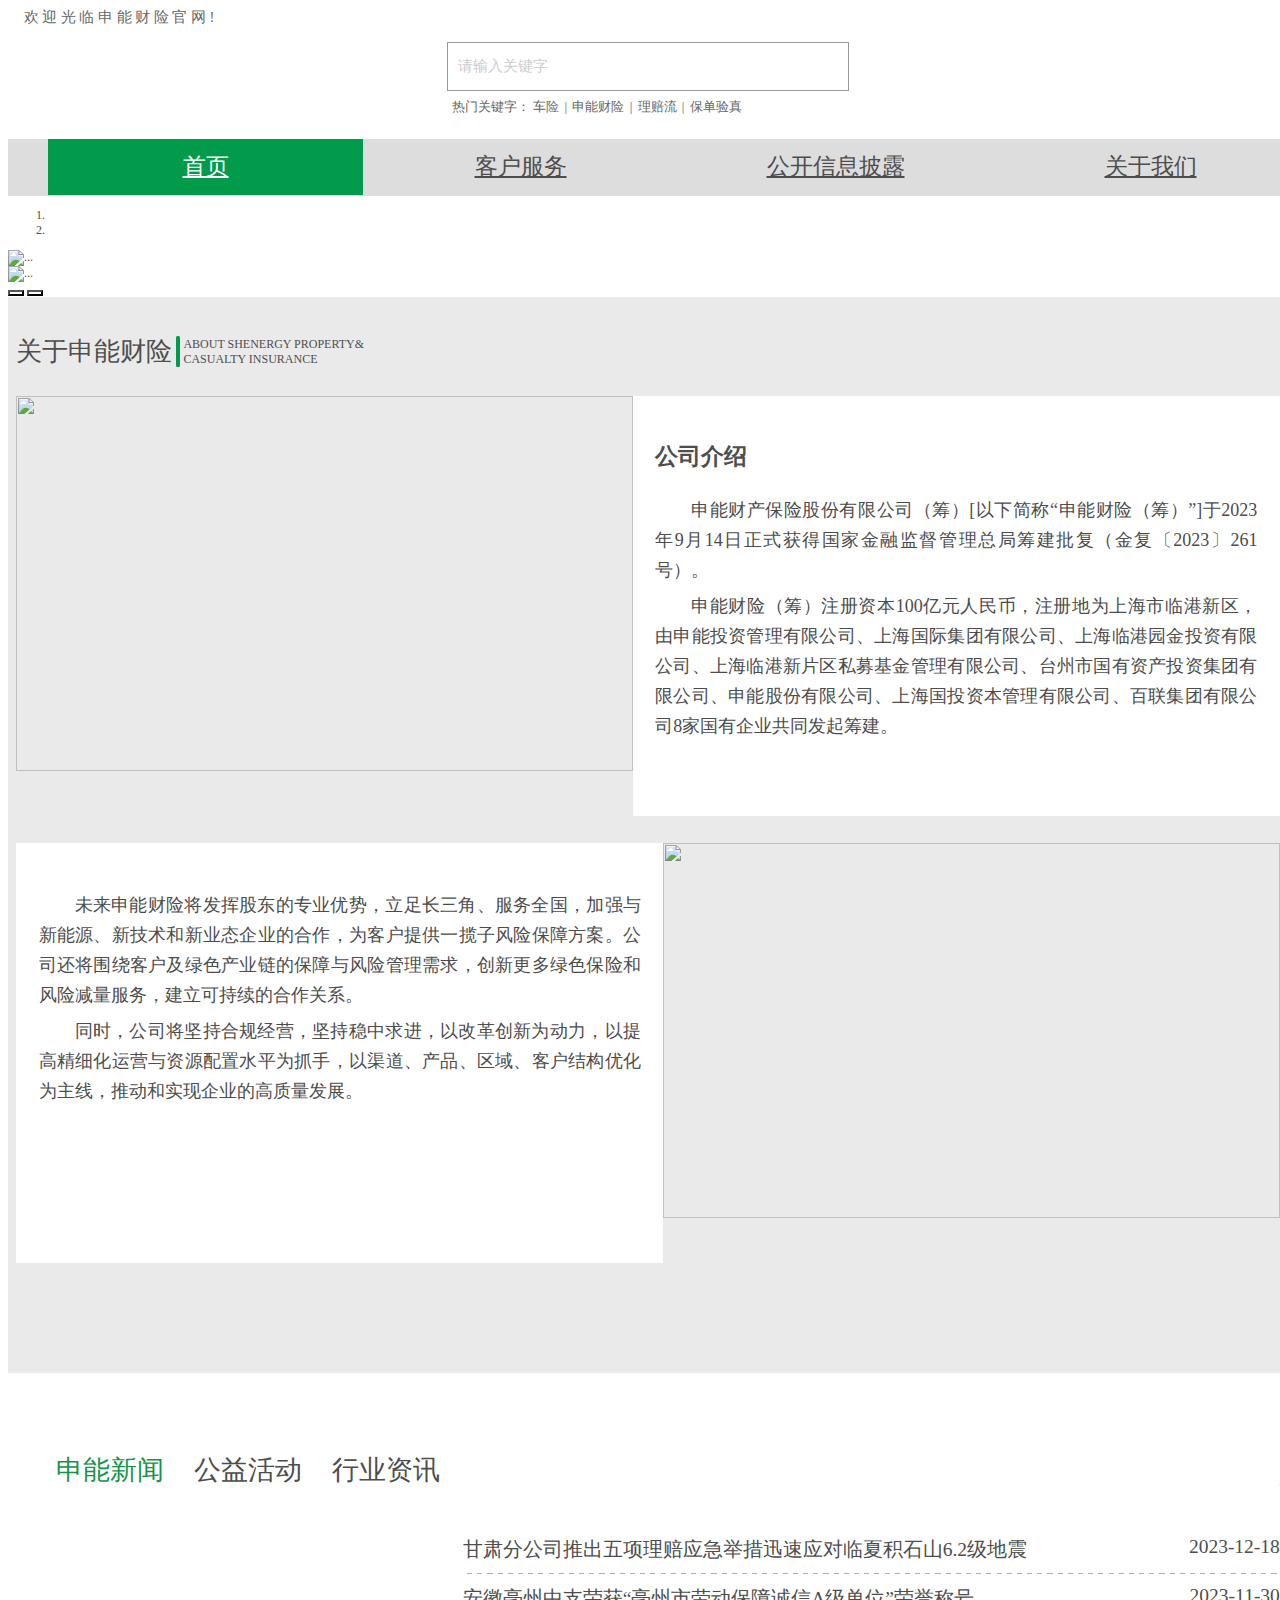
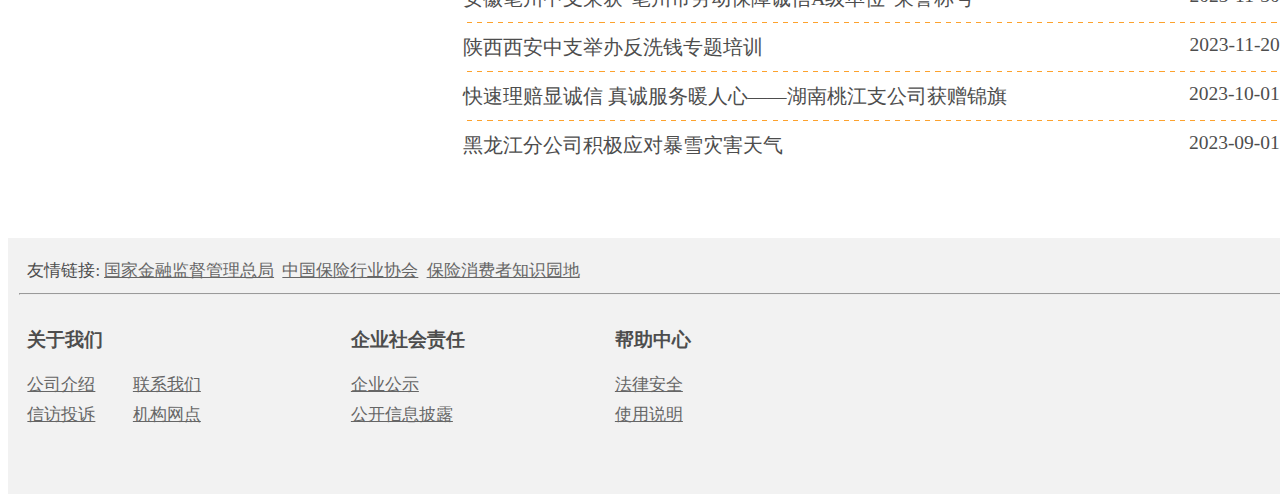
==== shengneng/index.html @ c5a8bd52 "update" ====
<!DOCTYPE html>
<html lang="en">

<head>
    <meta charset="UTF-8">
    <meta name="viewport" content="width=device-width, initial-scale=1, shrink-to-fit=no">
    <title>申能官网</title>
    <link rel="stylesheet" href="./css/bootstrap.min.css">
    <link rel="stylesheet" href="./css/index.css">
    <style>
        .carousel-control-prev{
            background: url(./img/icon_left.png) no-repeat center;
        }
        .carousel-control-next{
            background: url(./img/icon_rignt.png) no-repeat center;
        }
        .carousel-indicators li{
            background: url(./img/icon_banner_yes.png) no-repeat center;
        }
        .carousel-indicators .atvive{
            background: url(./img/icon_banner_yes.png) no-repeat center;
        }
    </style>
    
</head>

<body>
    <div id="app">
        <header>
            <p>欢迎光临申能财险官网!</p>
            <div class="header-center">
                <div class="logo">
                    <img src="./img/logo.png" alt="">
                </div>
                <div class="search_box">
                    <div class="search_top">
                        <input type="text" placeholder="请输入关键字">
                        <span></span>
                    </div>
                    <div class="search_key">
                        <p>热门关键字：</p>
                        <div> 车险 </div><span>|</span>
                        <div> 申能财险</div><span>|</span>
                        <div> 理赔流 </div><span>|</span>
                        <div>保单验真 </div>
                    </div>
                </div>
                <div class="hot_tel">
                    <img src="./img/hot_tel.png" alt="">
                </div>
            </div>
    
    
        </header>
        <div class="nav_wrap">
            <ul id="tab-tilte" class="tab-tilte">
                <li class="active">
                    <a href="./index.html">首页</a>
                </li>
                <li>
                    <a href="./server.html">客户服务</a>
                </li>
                <li>
                    <a href="./information.html">公开信息披露</a>
                </li>
                <li>
                    <a href="./about.html">关于我们</a>
                </li>
            </ul>
        </div>
        <!-- <div class="tab-content" id="tab-content">
            <div class="cur">内容一</div>
            <div>内容二</div>
            <div>内容三</div>
            <div>内容四</div>
        </div> -->
        <div id="carouselExampleIndicators" class="carousel slide" data-ride="carousel">
            <ol class="carousel-indicators">
              <li data-target="#carouselExampleIndicators" data-slide-to="0" class="active"></li>
              <li data-target="#carouselExampleIndicators" data-slide-to="1"></li>
              
            </ol>
            <div class="carousel-inner">
              <div class="carousel-item active">
                <img src="./img/banner.png" class="d-block w-100" alt="...">
              </div>
              <div class="carousel-item">
                <img src="./img/banner.png" class="d-block w-100" alt="...">
              </div>
             
            </div>
            <button class="carousel-control-prev" type="button" data-target="#carouselExampleIndicators" data-slide="prev">
            </button>
            <button class="carousel-control-next" type="button" data-target="#carouselExampleIndicators" data-slide="next">
            </button>
          </div>
        <main>
            <div class="content">
    
                <div class="alt_about">
                    <div>关于申能财险</div>
                    <span></span>
                    <p>ABOUT SHENERGY PROPERTY& <br> CASUALTY INSURANCE</p>
                </div>
                <div class="about_box">
                    <div class="about1">
                        <div><img src="./img/image_about1.png" alt=""></div>
                        <div class="about_txt">
                            <h3>公司介绍</h3>
                            <div>
                                <p>申能财产保险股份有限公司（筹）[以下简称“申能财险（筹）”]于2023年9月14日正式获得国家金融监督管理总局筹建批复（金复〔2023〕261号）。</p>
                                <p>申能财险（筹）注册资本100亿元人民币，注册地为上海市临港新区，由申能投资管理有限公司、上海国际集团有限公司、上海临港园金投资有限公司、上海临港新片区私募基金管理有限公司、台州市国有资产投资集团有限公司、申能股份有限公司、上海国投资本管理有限公司、百联集团有限公司8家国有企业共同发起筹建。
                                </p>
                            </div>
                            <span>
                            </span>
    
                        </div>
                    </div>
                    <div class="about1">
    
                        <div class="about_txt">
                            <!-- <h3>公司公告</h3> -->
                            <div style="margin-top: 2rem;">
                                <p>未来申能财险将发挥股东的专业优势，立足长三角、服务全国，加强与新能源、新技术和新业态企业的合作，为客户提供一揽子风险保障方案。公司还将围绕客户及绿色产业链的保障与风险管理需求，创新更多绿色保险和风险减量服务，建立可持续的合作关系。
                                </p>
                                <p>同时，公司将坚持合规经营，坚持稳中求进，以改革创新为动力，以提高精细化运营与资源配置水平为抓手，以渠道、产品、区域、客户结构优化为主线，推动和实现企业的高质量发展。</p>
                            </div>
                            <span>
    
                            </span>
    
                        </div>
                        <div><img src="./img/image_about2.png" alt=""></div>
                    </div>
    
    
                </div>
            </div>
        </main>
        <div class="news">
            <div class="news-container">
                <ul id="news-tilte" class="news-tilte">
                    <li class="active">申能新闻</li>
                    <li>公益活动</li>
                    <li>行业资讯</li>
                    <div class="news_more">
                        <a href="./about.html#/list/12">更多</a>
                        
                    </div>
                </ul>
                <div class="box-contenter">
                    
                    <div class="news-content active" id="news-content">
                        <div class="new_left_img">
                            <img src="./img/news_bg.jpg" alt="">
                        </div>
                        <ul class="new_right_context">
                            <li>
                                <div class="new_title">
                                    甘肃分公司推出五项理赔应急举措迅速应对临夏积石山6.2级地震
                                </div>
                                <div class="new_date">2023-12-18</div>
                            </li>
                            <li>
                                <div class="new_title">
                                    安徽亳州中支荣获“亳州市劳动保障诚信A级单位”荣誉称号
                                </div>
                                <div class="new_date">2023-11-30</div>
                            </li>
                            <li>
                                <div class="new_title">
                                    陕西西安中支举办反洗钱专题培训
                                </div>
                                <div class="new_date">2023-11-20</div>
                            </li>
                            <li>
                                <div class="new_title">
                                    快速理赔显诚信 真诚服务暖人心——湖南桃江支公司获赠锦旗
                                </div>
                                <div class="new_date">2023-10-01</div>
                            </li>
                            <li>
                                <div class="new_title">
                                    黑龙江分公司积极应对暴雪灾害天气
                                </div>
                                <div class="new_date">2023-09-01</div>
                            </li>
                        </ul>
                    </div>
                    <div>UI叫那么快</div>
                    <div>接口氯碱化工</div>
                </div>
                
            </div>
        </div>
        <footer>
            <p>友情链接: <a href="">国家金融监督管理总局</a> &nbsp;<a href="">中国保险行业协会</a>&nbsp; <a href="">保险消费者知识园地</a></p>
            <hr>
            <div class="footer_con">
                <div>
                    <h3>关于我们</h3>
                    <div style="display: flex;">
                        <span style="margin-right: 3.125rem;">
                            <p><a href="./about.html#/list/12">公司介绍</a></p>
                            <p><a href="./about.html#/list/8">信访投诉</a></p>
                        </span>
                        <span>
                            <p><a href="./about.html#/list/15">联系我们</a></p>
                            <p><a href="./about.html#/list/14">机构网点</a></p>
                        </span>
                    </div>
                </div>
                <div>
                    <h3>企业社会责任</h3>
                    <p><a href="">企业公示</a> </p>
                    <p><a href="">公开信息披露</a></p>
                </div>
                <div>
                    <h3>帮助中心</h3>
                    <p><a href="">法律安全</a></p>
                    <p><a href="">使用说明</a></p>
                </div>
                <div class="footer_logo"><img src="./img/logo.png" alt=""></div>
            </div>
            <div class="footer_bg"></div>
    
        </footer>
        
    </div> 
    
</body>

<!-- <script src="https://unpkg.com/vue@3/dist/vue.global.js"></script> -->
<script src="./js/jquery.min.js"></script>
<script src="./js/popper.min.js"></script>
<script src="./js/bootstrap.min.js"></script>
<script src="./js/common.js"></script>

<!-- 引入组件库 -->
<script>
   
    
    $('#news-tilte li').mouseover(function() {
        $(this).addClass('active').siblings().removeClass('active');
        var $index = $(this).index();
        $('.box-contenter>div').eq($index).show().siblings().hide();
    })

   


</script>
</html>
---- shengneng/css/index.css ----
p{
    margin: 0;
}
ul li {
    list-style: none;
}
html{
    font-size: 12px;
    color: #4e4e4e;
    font-family: 'Museo';
}

body{
    width: 100%;
    height: 100%;
    /* background: #eaeaea; */
}
header{
    width: 105.3125rem;
    /* width: 100vw; */
    margin: 0 auto;
}
header>p{
    font-size: 1.25rem;
    color: #666;
    margin: .625rem;
    letter-spacing: .3rem;
}
.header-center{
    display: flex;
    justify-content: space-between;
    align-items: center;
    margin: 1.25rem auto;
}
.logo img{
    display: block;
    height: 5.3125rem;
}
.hot_tel img{
    display: block;
    height: 5.3125rem;
}
.search_top{
    height: 3.875rem;
    width: 32.375rem;
    border: .125rem solid #999;
    display: flex;
    align-items: center;
    justify-content: space-between;
    padding: 0 .5rem;
}
.search_top input{
    height: 2.8125rem;
    width: 29rem;
    border: none;
    outline: none;
    
}
::-webkit-input-placeholder{/*Webkit browsers*/
	color:#ccc;
	font-size:1.25rem;
    line-height: 2.8125rem;
    padding-left: .2rem;
    /* text-align: center; */
}
:-moz-placeholder{/*Mozilla Firefox 4 to 8*/
	color:#ccc;
	font-size:1.25rem;
    /* text-align: center; */
    padding-left: .2rem;
    line-height: 2.8125rem;
}
::moz-placeholder{/*Mozilla Firefox 19+*/
	color:#cccc;
	font-size:1.25rem;
    text-align: center;
    padding-left: .2rem;
    line-height: 2.8125rem;
}
:-ms-input-placeholder{/*Internet Explorer 10+*/
    color:#ccc;
    font-size:1.25rem;
    line-height: 2.8125rem;
    padding-left: .2rem;
    /* text-align: center; */
}

.search_top span{
    display: block;
    width: 2rem;
    height: 1.5rem;
    background: url('../img/icon_serch.png') no-repeat center/ auto 100%;
}
.search_key{
    display: flex;
    align-items: center;
    margin: .3125rem auto;
    font-size: 1.1rem;
    color: #666;
    padding-left: .4rem;
}
.search_key p{
    margin: 0;
}
.search_key div{
    margin: .3125rem;
    cursor: pointer;
}
.search_key div:hover{
    color: blue;
    cursor: pointer;
}
.search_key span{
    margin: .125rem;
}
.nav_wrap{
    background: #ddd;
}
.tab-tilte{
    display: flex;
    background: #ddd;
    width: 105.3125rem;
    margin: 0 auto;
}
.tab-tilte li{
    /* padding: 1.25rem 6.25rem; */
    width: 26.25rem;
    height: 4.75rem;
    line-height: 4.6875rem;
    text-align: center;
    font-size: 1.875rem;
    /* font-weight: bolder; */
    color: #4d4d4d;
}
.tab-tilte a{
    display: block;
    /* width: 100%;
    height: 100; */
    text-align: center;
    color: #4d4d4d;
}
.tab-tilte li a:hover{
    width: 26.25rem;
    height: 4.75rem;
    line-height: 4.6875rem;
    background: #019b4b;
    color: #fff;
    text-decoration: none;
}

.tab-tilte .active a{
    background: #019b4b;
    color: #fff;
}
.tab-content div{
    display: none;
}
.tab-content .cur{
    display: block;
}
main{
    background: #eaeaea;
    padding-bottom: 6.875rem;
}
.content{
    width: 105.3125rem;
    margin: 0 auto;
    overflow: hidden;
}
.alt_about{
    display: flex;
    align-items: center;
    margin: 3.125rem 0 2.25rem;
}
.alt_about div{
    font-size: 2.1875rem;
}
.alt_about span{
    display: block;
    width: .3125rem;
    height: 2.5625rem;
    border-radius: .125rem;
    background: #019b4b;
    margin: 0 .3125rem;
}
.about_box{
   
}
.about1{
    display: flex;
    justify-content: space-between;
    margin: 2.25rem 0;
}
.about1 img{
    width: 51.375rem;
    height: 31.25rem;
}
.about_txt{
    width: 51.375rem;
    height: 31.25rem;
    padding: 1.875rem;
    background: #fff;
    font-size: 1.625rem;
    position: relative;
}
/* .about_txt h3{
    font-size: 1.625rem;
} */
.about_txt div{
    
    margin: .625rem 0;
} 
.about_txt div p{
    font-size: 1.5rem;
    color: #4c4c4c;
    line-height: 2.5rem;
    text-indent: 4ch;
    margin-bottom: .5rem;
    text-align: justify;

}
.about_txt span{
    display: block;
    padding: .625rem .3125rem;
    border-radius: .3125rem;
    width: 10.625rem;
    height: 3.4375rem;
    position: absolute;
    right: 1.875rem;
    bottom: 1.875rem;
    cursor: pointer;
    background: url(../img/btn.png) no-repeat center/ 100% auto ;
}
.news {
    background: #fff;
    padding: 5.625rem 0;
  }
  .news-container {
    width: 105.3125rem;
    margin: 0 auto;
  }
  .news .news-tilte {
    display: flex;
    align-items: center;
    width: 100%;
    position: relative;
  }
  .news .news-tilte::after {
    content: ' ';
    background: url('../img/news_line.png') no-repeat center;
    position: absolute;
    left: 0;
    bottom: 0;
    width: 100%;
    height: .125rem;
  }
  .news .news-tilte li {
    margin: 0 1.25rem;
    padding-bottom: 1.125rem;
    position: relative;
    font-size: 2.25rem;
    cursor: pointer;
    color: #4d4d4d;
  }
  .news .news-tilte li:first-child {
    margin-left: 0; 
  }
  .news-tilte li:hover{
    color: #14944a;
  }
  .news .news-tilte li.active {
    color: #14944a;
  }
  
  .news .news-tilte .news_more {
    position: absolute;
    right: 0;
    top: 50%;
    font-size: 1.625rem;
    transform: translateY(-50%);
    color: #8E8E8E;
    cursor: pointer;
  }
  .news-tilte li:hover::after {
    content: ' ';
    background: url('../img/news_active_line.png') no-repeat center;
    position: absolute;
    left: 0;
    bottom: 0;
    width: 100%;
    height: .125rem;
    z-index: 1;
  }
  
  .news .news-tilte li.active::after {
    content: ' ';
    background: url('../img/news_active_line.png') no-repeat center;
    position: absolute;
    left: 0;
    bottom: 0;
    width: 100%;
    height: .125rem;
    z-index: 1;
  }
  .box-contenter>div {
    height: 20.5rem;
    display: none;
  }
  .box-contenter>.active {
    display: block;
  }
  .news .news-content {
    margin-top: 1.875rem;
    display: flex;
    align-items: center;
    width: 100%;
    position: relative;
  }
  
  .news .news-content .new_left_img {
    width: 31.875rem;
  }
  .news .news-content .new_left_img img {
    width: 100%;
  }
  
  .news .news-content .new_right_context {
    flex: 1;
    margin-left: 2rem;
  }
  .news .news-content .new_right_context li {
    display: flex;
    justify-content: space-between;
    padding: .875rem 0;
    /* height: 5rem;
    line-height: 5rem; */
    position: relative;
    /* border-bottom: .125rem dashed rgba(253, 162, 45, 0.5); */
    color: #333333;
    position: relative;
    cursor: pointer;
    border-bottom: .0875rem dashed transparent;
    background: linear-gradient(#fff,#fff) padding-box, 
      repeating-linear-gradient(-45deg,#fda22d 0, #fda22d 0.3em, #fff 0,#fff 0.6em);
  }
  
  .news.news-content.new_right_context li:last-child::after {
    display: none;
  }
  
  .news .news-content .new_right_context li:last-child {
    border-bottom: none;
  }
  
  .new_right_context .new_title,
  .new_right_context .new_date  {
    font-size: 1.625rem;
    color: #4d4d4d;
  }
  .new_right_context .new_title:hover{
    color: blue;
  }
footer{
    width: 100%;
    background: #f2f2f2;
    padding: .9375rem;
}
footer>p{
    width: 105.3125rem;
    margin: .9375rem auto;
    font-size: 1.375rem;
    
}
footer>p a{
    color: #666;
}
footer>p span:hover{
    color: blue;
}
.footer_con{
    display: flex;
    align-items: center;
    position: relative;
    width: 105.3125rem;
    margin: 1.25rem auto;
}
.footer_con>div{
    margin-right: 12.5rem;
}
.footer_con>div h3{
    font-size: 1.5625rem;
    line-height: 2.5rem;
    margin: 1.25rem 0;
    color: #4d4d4d;
}
.footer_con>div p a{
    line-height: 2.5rem;
    font-size: 1.375rem;
    color: #666;
    cursor: pointer;
}
.footer_con>div p:hover{
    color: blue;
}
.footer_bg{
    height: 3.125rem;
    background: url(../img/image_bottom.png) no-repeat center/cover;
}
.footer_logo img{

    display: block;
    height: 5.3125rem;
    position: absolute;
    right: 7.5rem;
    top: 2.5rem;
    /* float: right; */

}
.banner {
    width: 121.25rem;
    margin:0 auto;
    /* border: .625rem solid greenyellow; */
    height: 46.25rem;
    position: relative;
    overflow: hidden;
}

.imgList {
    list-style: none;
    /* width: 155rem; */
    position: absolute;
    /* left:-38.75rem; */
}

.imgList img {
    width: 121.25rem;
    /* width: 1920px; */
    height: 46.25rem;
}

.imgList li {
    float: left;
    margin-right: 1.25rem;
}

.circle {
    position: absolute;
    bottom: .9375rem;
    left: 50%;
    transform: translateX(-50%);
}

.circle a {
    width: .9375rem;
    height: .9375rem;
    background: #999;
    display: block;
    border-radius: 50%;
    opacity: .5;
    float: left;
    margin-right: .3125rem;
    cursor: pointer;
}

.circle a.hover {
    background: #019b4b;
    opacity: .8;
}

.banner .left{
    position: absolute;
    top: 20.625rem;
    left: 3.75rem;
    width: 3rem;
    height: 3rem;
    background: url(../img/icon_left.png) no-repeat center/cover;
}
.banner .right{
    position: absolute;
    top: 20.625rem;
    right: 3.75rem;
    width: 3rem;
    height: 3rem;
    background: url(../img/icon_rignt.png) no-repeat center/cover;
}


.tab-tilte li {
 
    cursor: pointer;
}
/* 点击对应的标题添加对应的背景颜色 */

.tab-content div {

    float: left;
    width: 25%;
    line-height: 6.25rem;
    text-align: center;
    display: none;
}
.tab-content div.cur{
    display: block;
}
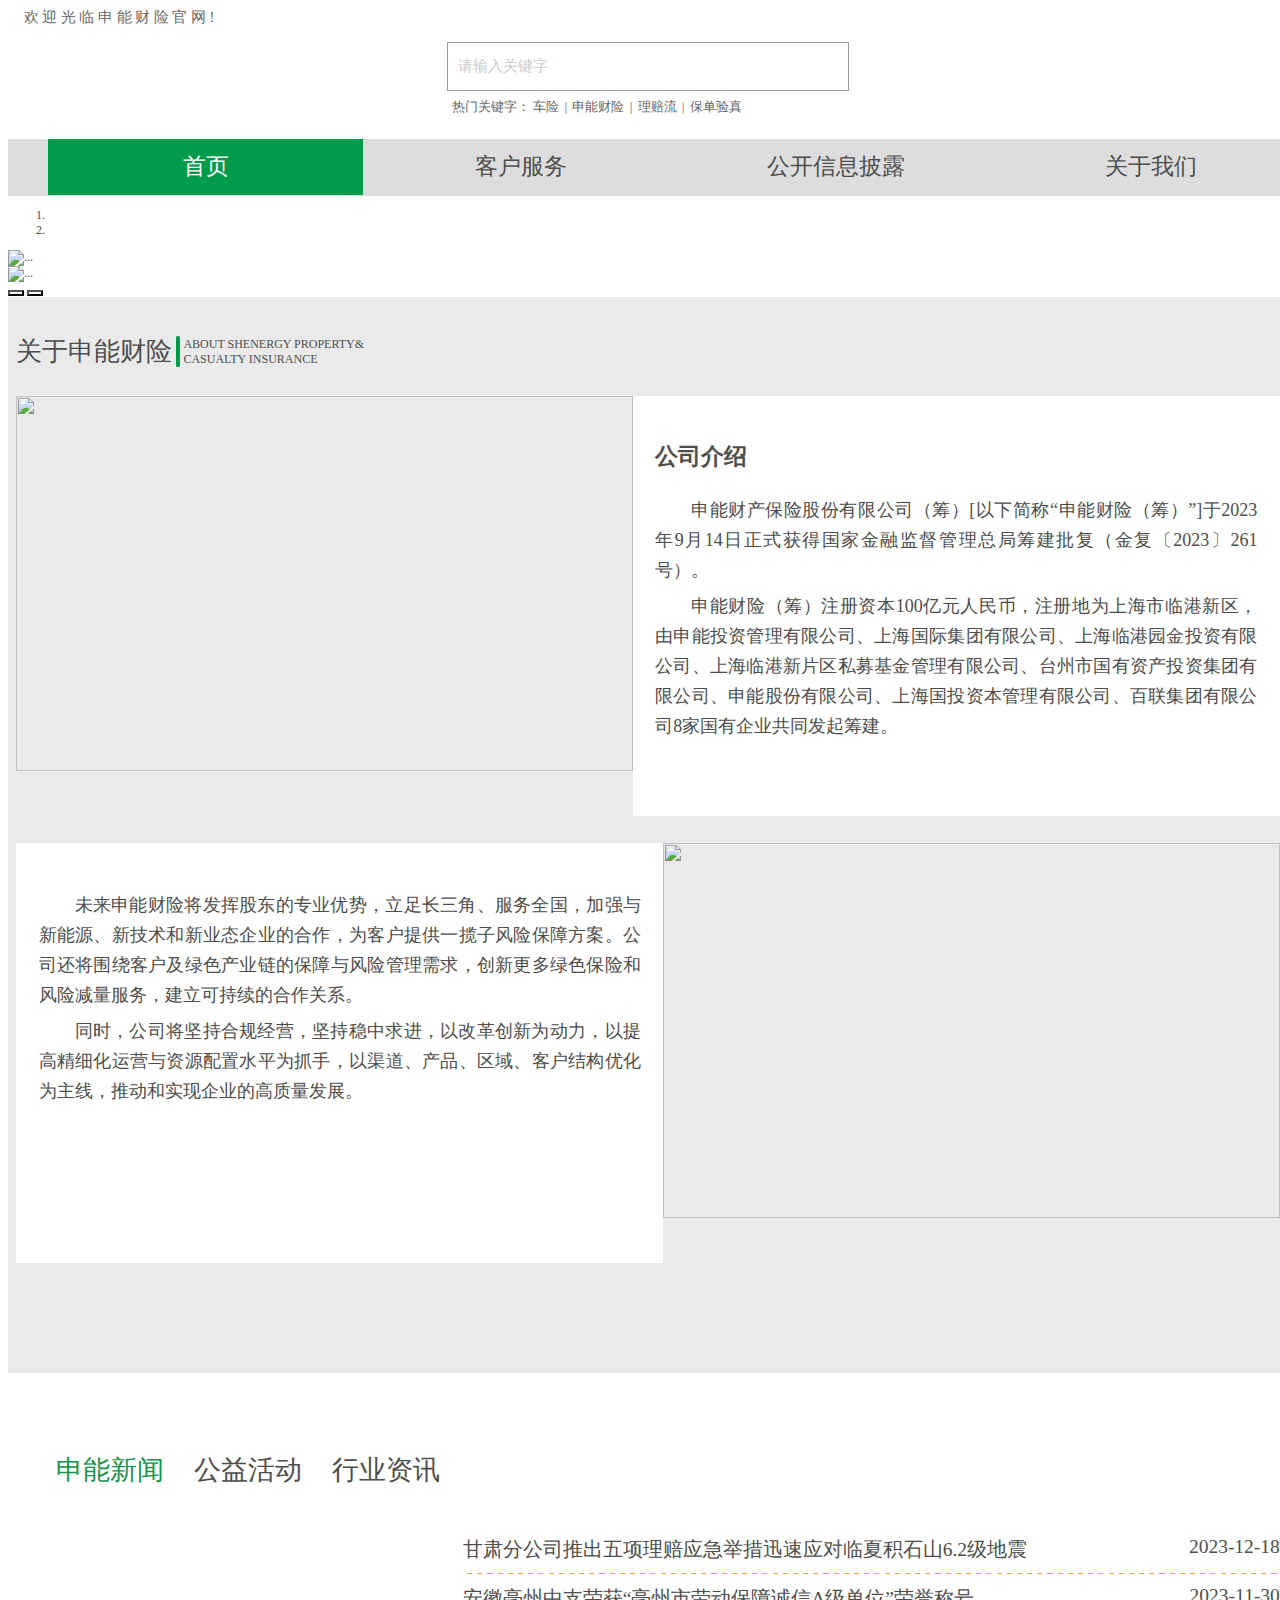
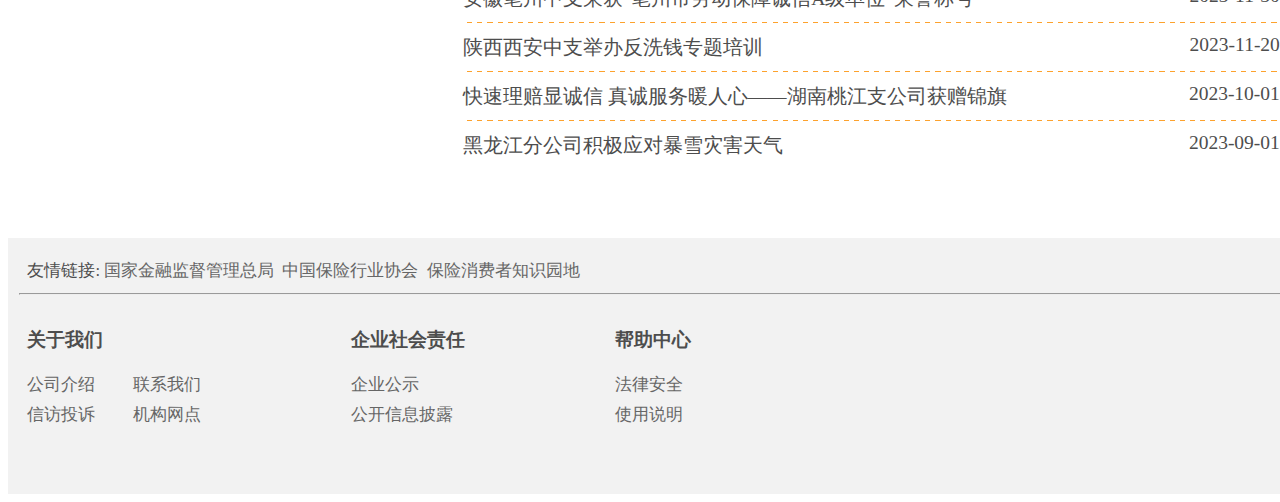
==== commit f1d561fe: "update" ====
--- a/shengneng/index.html
+++ b/shengneng/index.html
@@ -7,6 +7,7 @@
     <title>申能官网</title>
     <link rel="stylesheet" href="./css/bootstrap.min.css">
     <link rel="stylesheet" href="./css/index.css">
+
     <style>
         .carousel-control-prev{
             background: url(./img/icon_left.png) no-repeat center;
@@ -55,7 +56,7 @@
         <div class="nav_wrap">
             <ul id="tab-tilte" class="tab-tilte">
                 <li class="active">
-                    <a href="./index.html">首页</a>
+                    <a href="javaScript:;">首页</a>
                 </li>
                 <li>
                     <a href="./server.html">客户服务</a>
@@ -112,13 +113,10 @@
                                 <p>申能财险（筹）注册资本100亿元人民币，注册地为上海市临港新区，由申能投资管理有限公司、上海国际集团有限公司、上海临港园金投资有限公司、上海临港新片区私募基金管理有限公司、台州市国有资产投资集团有限公司、申能股份有限公司、上海国投资本管理有限公司、百联集团有限公司8家国有企业共同发起筹建。
                                 </p>
                             </div>
-                            <span>
-                            </span>
-    
+                            <a href="./about.html#/list/2"><span></span></a>
                         </div>
                     </div>
                     <div class="about1">
-    
                         <div class="about_txt">
                             <!-- <h3>公司公告</h3> -->
                             <div style="margin-top: 2rem;">
@@ -126,10 +124,7 @@
                                 </p>
                                 <p>同时，公司将坚持合规经营，坚持稳中求进，以改革创新为动力，以提高精细化运营与资源配置水平为抓手，以渠道、产品、区域、客户结构优化为主线，推动和实现企业的高质量发展。</p>
                             </div>
-                            <span>
-    
-                            </span>
-    
+                            <a href="./about.html#/list/6"><span></span> </a>
                         </div>
                         <div><img src="./img/image_about2.png" alt=""></div>
                     </div>
@@ -188,8 +183,8 @@
                             </li>
                         </ul>
                     </div>
-                    <div>UI叫那么快</div>
-                    <div>接口氯碱化工</div>
+                    <div></div>
+                    <div></div>
                 </div>
                 
             </div>
--- a/shengneng/css/index.css
+++ b/shengneng/css/index.css
@@ -1,4 +1,12 @@
-
+a {
+    text-decoration: none; 
+    color: inherit; 
+    cursor: pointer; 
+  }
+@font-face {
+    font-family: 'Museo';
+    src: url(./font/Museo-sans-500.ttf);
+}
 p{
     margin: 0;
 }
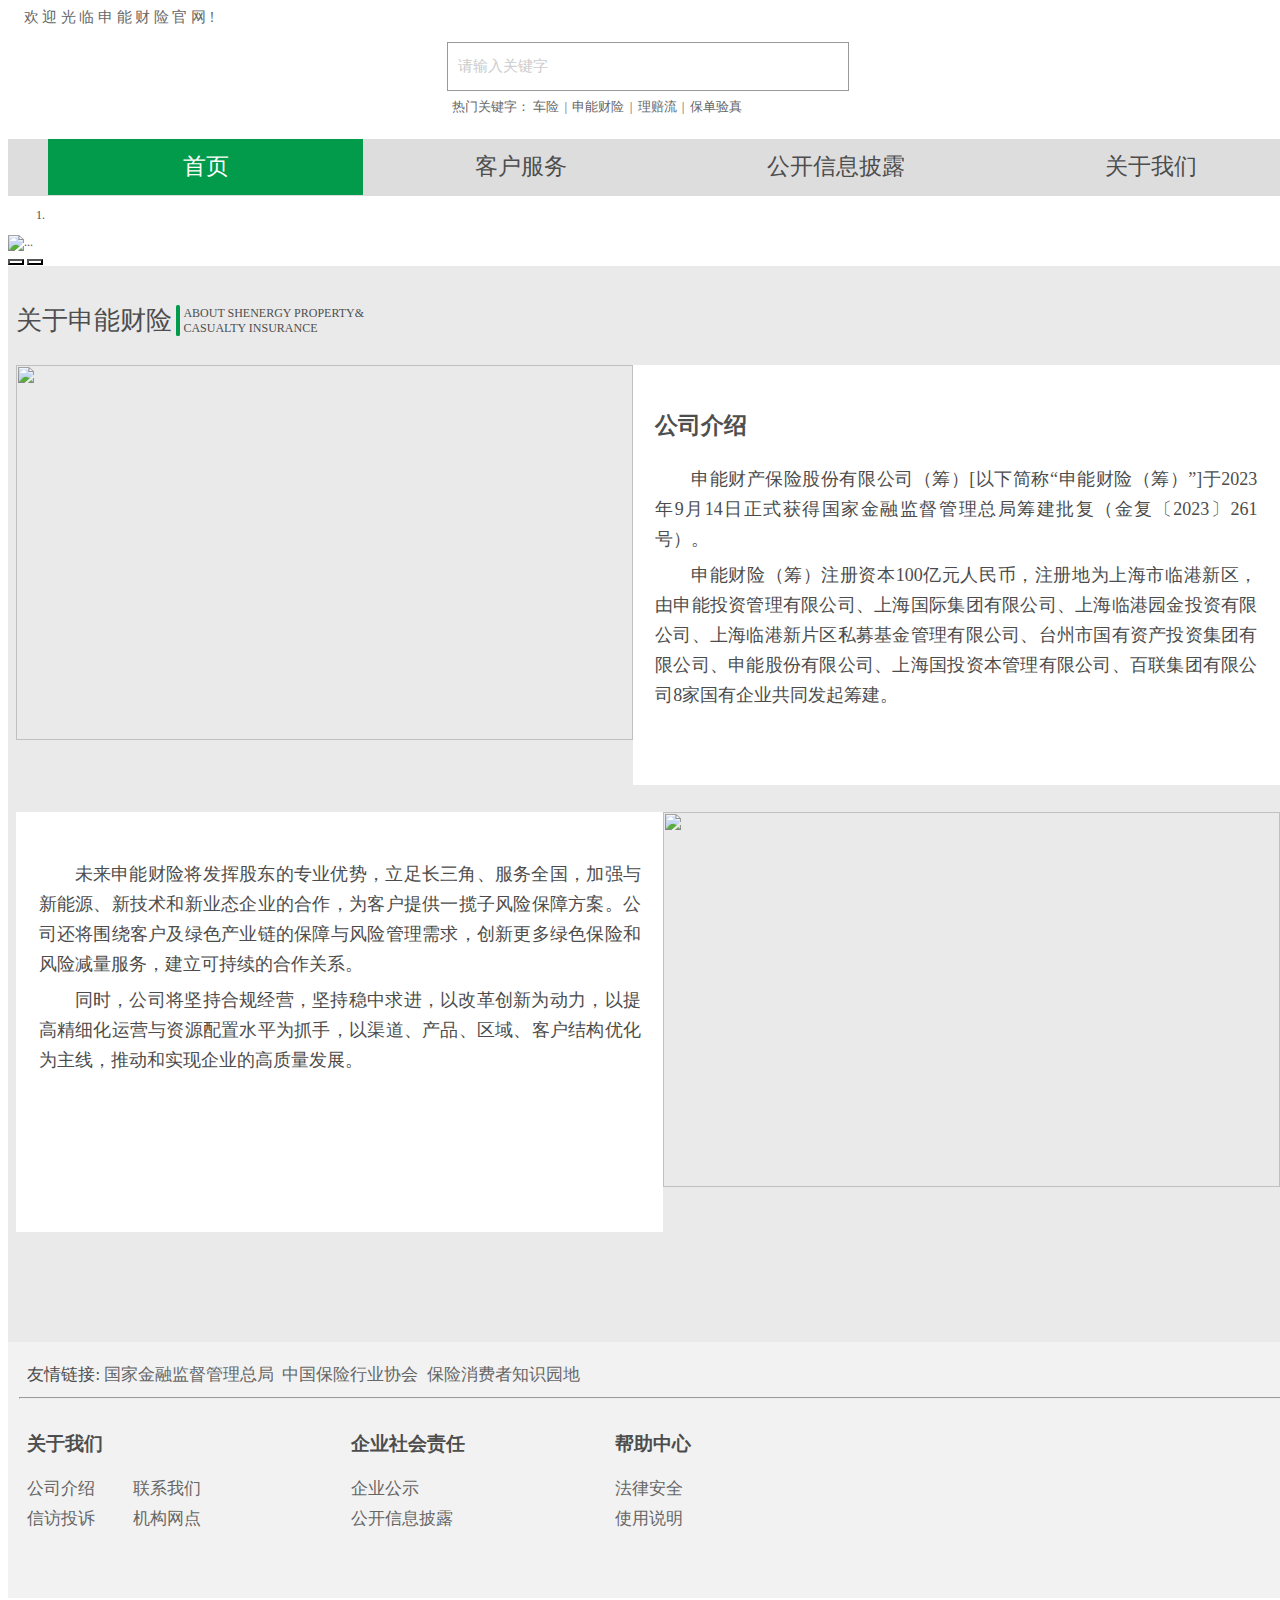
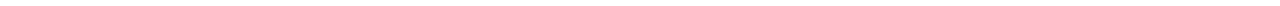
==== commit 7ab4de03: "update" ====
--- a/shengneng/index.html
+++ b/shengneng/index.html
@@ -5,9 +5,14 @@
     <meta charset="UTF-8">
     <meta name="viewport" content="width=device-width, initial-scale=1, shrink-to-fit=no">
     <title>申能官网</title>
+    <link rel="shortcut icon" href="./img/favicon.ico" />
     <link rel="stylesheet" href="./css/bootstrap.min.css">
+    <link rel="stylesheet" href="./css/element.css">
     <link rel="stylesheet" href="./css/index.css">
-
+    <script src="./js/jquery.min.js"></script>
+    <script src="./js/popper.min.js"></script>
+    <script src="./js/bootstrap.min.js"></script>
+    <script src="./js/common.js"></script>
     <style>
         .carousel-control-prev{
             background: url(./img/icon_left.png) no-repeat center;
@@ -25,7 +30,7 @@
     
 </head>
 
-<body>
+<body id="out">
     <div id="app">
         <header>
             <p>欢迎光临申能财险官网!</p>
@@ -78,16 +83,16 @@
         <div id="carouselExampleIndicators" class="carousel slide" data-ride="carousel">
             <ol class="carousel-indicators">
               <li data-target="#carouselExampleIndicators" data-slide-to="0" class="active"></li>
-              <li data-target="#carouselExampleIndicators" data-slide-to="1"></li>
+              <!-- <li data-target="#carouselExampleIndicators" data-slide-to="1"></li> -->
               
             </ol>
             <div class="carousel-inner">
               <div class="carousel-item active">
                 <img src="./img/banner.png" class="d-block w-100" alt="...">
               </div>
-              <div class="carousel-item">
+              <!-- <div class="carousel-item">
                 <img src="./img/banner.png" class="d-block w-100" alt="...">
-              </div>
+              </div> -->
              
             </div>
             <button class="carousel-control-prev" type="button" data-target="#carouselExampleIndicators" data-slide="prev">
@@ -133,7 +138,7 @@
                 </div>
             </div>
         </main>
-        <div class="news">
+        <div class="news" style="display: none;">
             <div class="news-container">
                 <ul id="news-tilte" class="news-tilte">
                     <li class="active">申能新闻</li>
@@ -226,21 +231,38 @@
     
 </body>
 
-<!-- <script src="https://unpkg.com/vue@3/dist/vue.global.js"></script> -->
-<script src="./js/jquery.min.js"></script>
-<script src="./js/popper.min.js"></script>
-<script src="./js/bootstrap.min.js"></script>
-<script src="./js/common.js"></script>
-
-<!-- 引入组件库 -->
+
+<!-- <script src="./js/vue.js"></script>
+<script src="./js/element.js"></script> -->
 <script>
-   
-    
     $('#news-tilte li').mouseover(function() {
         $(this).addClass('active').siblings().removeClass('active');
         var $index = $(this).index();
         $('.box-contenter>div').eq($index).show().siblings().hide();
     })
+    // new Vue({
+    //     el: '#app',
+    //     created: function () {
+            
+    //         this.$nextTick(function () {
+    //             //  this.getData()
+    //         })
+    //     },
+    //     methods:{
+    //         getData(){
+    //             const loading = this.$loading({
+    //                     lock: true,
+    //                     text: 'Loading',
+    //                     spinner: 'el-icon-loading',
+    //                     background: 'rgba(0, 0, 0, 0.7)',
+    //                     target: document.querySelector('#out')
+    //             });
+    //             loading.close()
+    //         },
+    //     }
+    // })
+    
+    
 
    
 
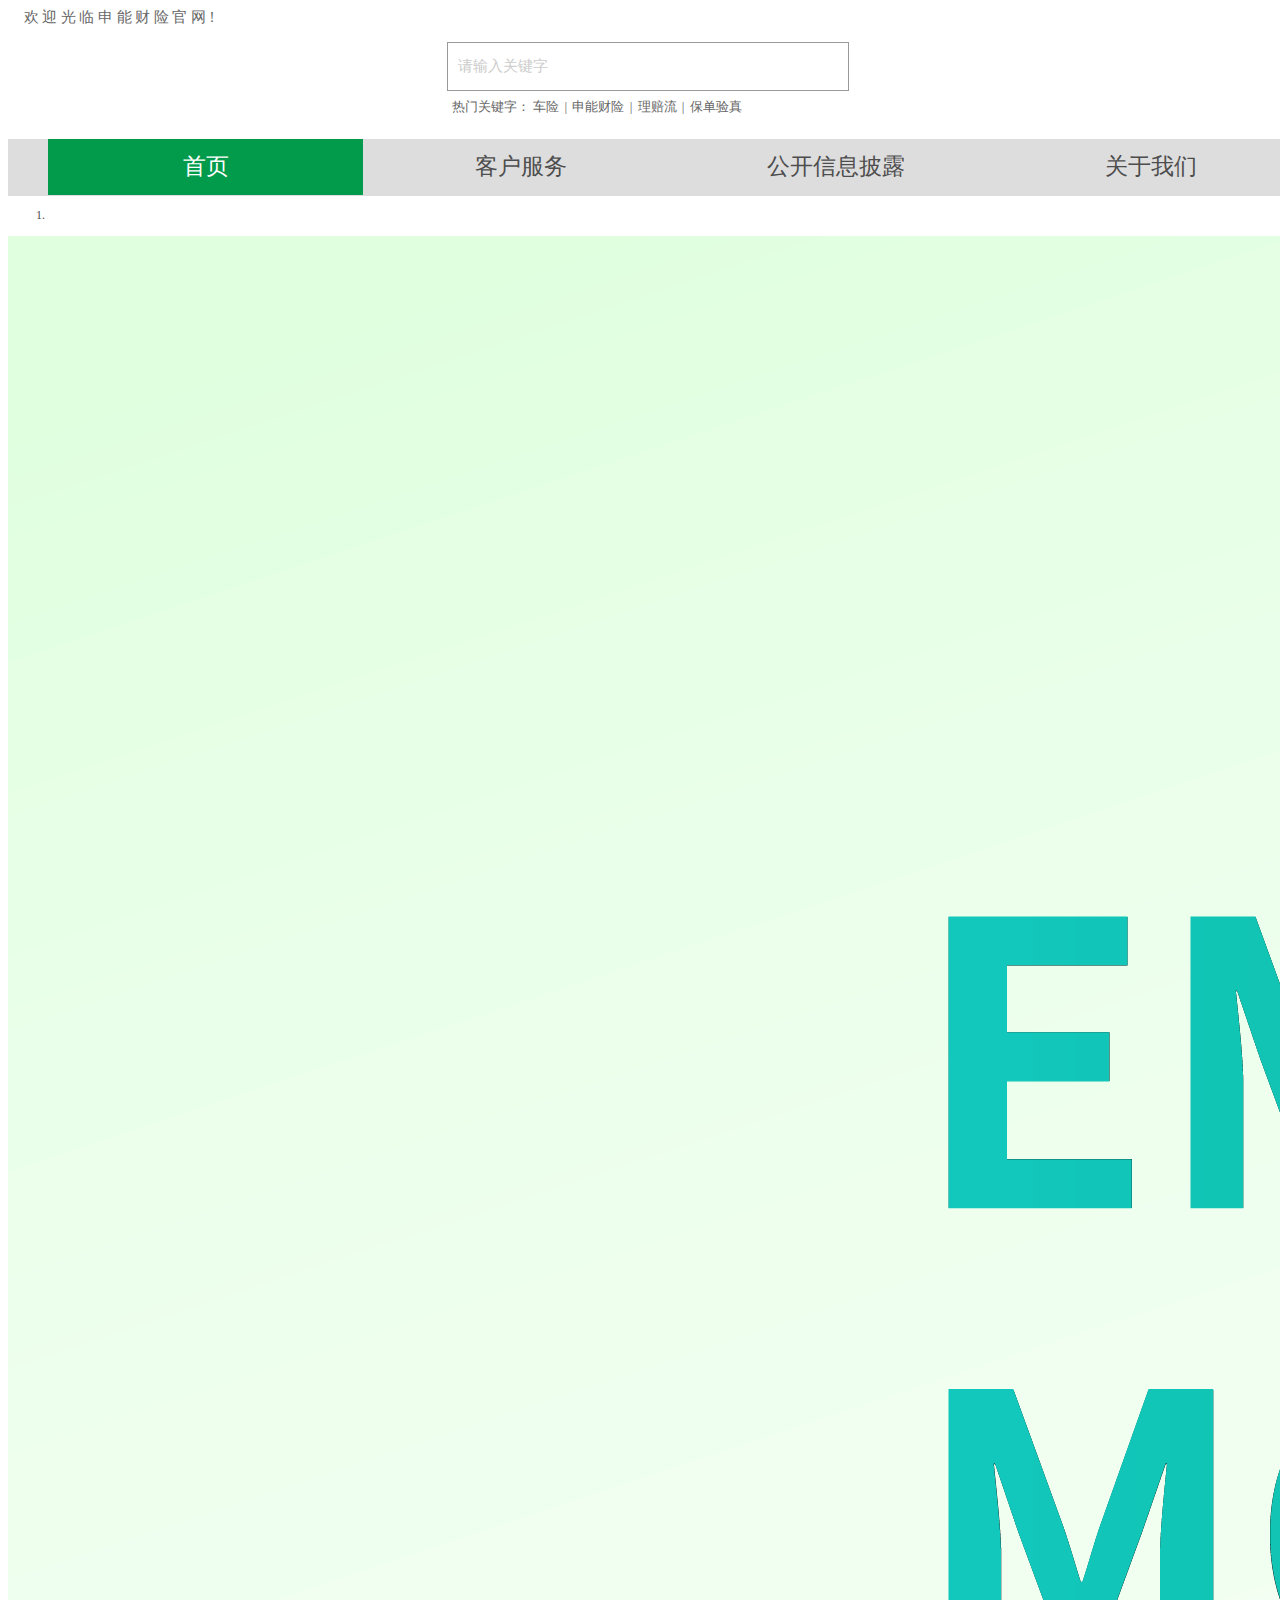
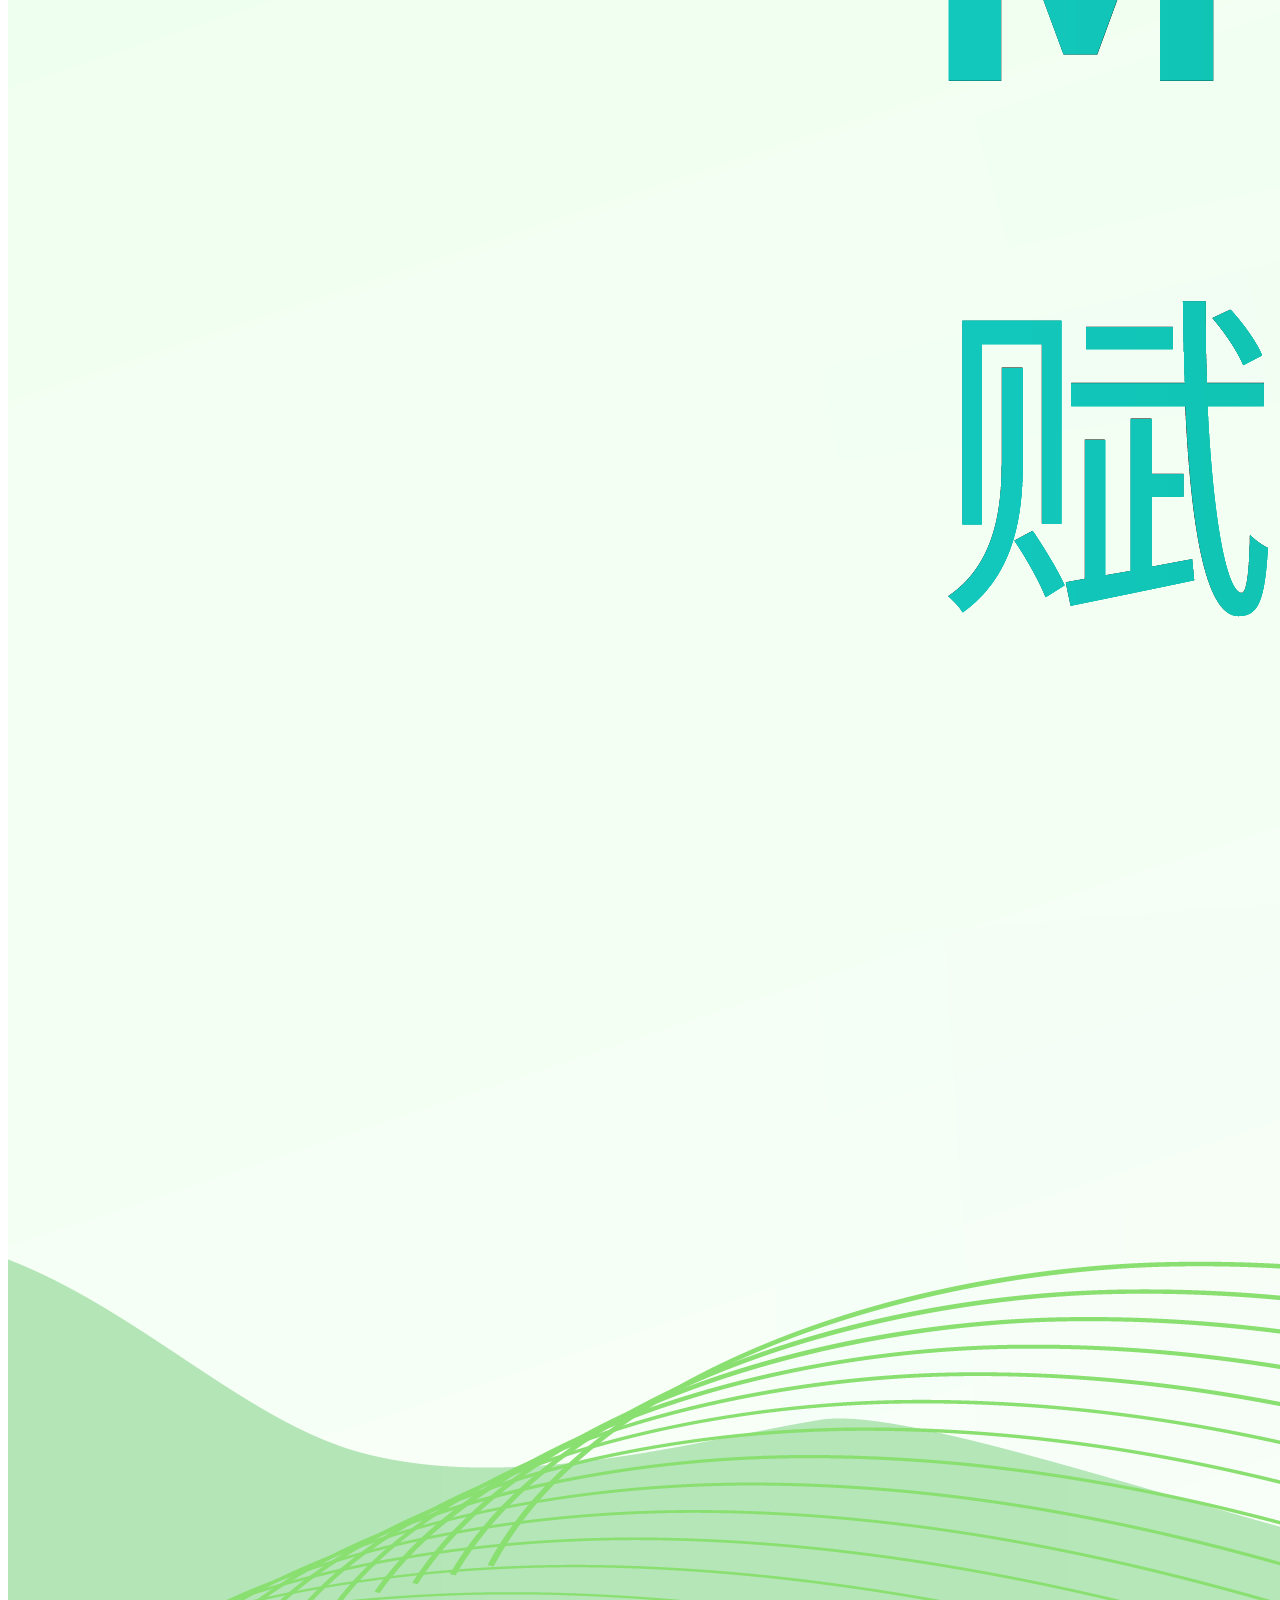
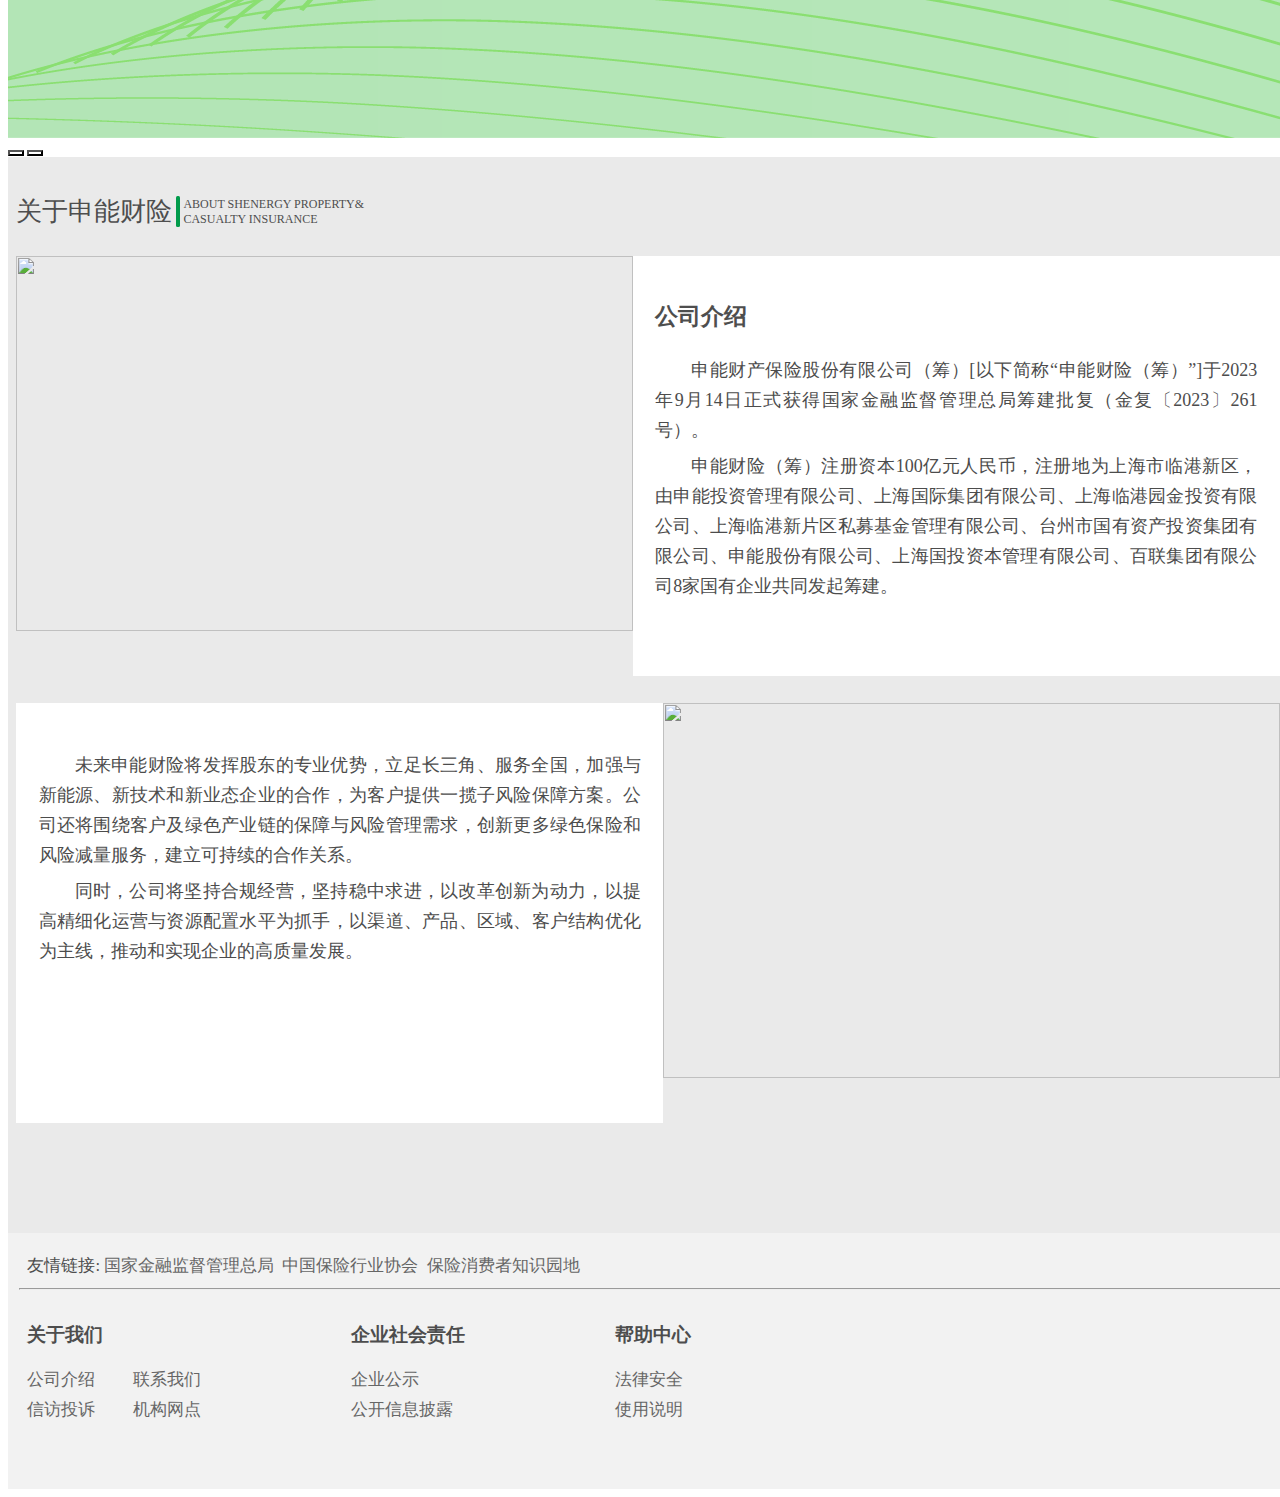
==== commit 024da1a0: "update" ====
--- a/shengneng/index.html
+++ b/shengneng/index.html
@@ -88,7 +88,7 @@
             </ol>
             <div class="carousel-inner">
               <div class="carousel-item active">
-                <img src="./img/banner.png" class="d-block w-100" alt="...">
+                <img src="./img/banner1.png" class="d-block w-100" alt="...">
               </div>
               <!-- <div class="carousel-item">
                 <img src="./img/banner.png" class="d-block w-100" alt="...">
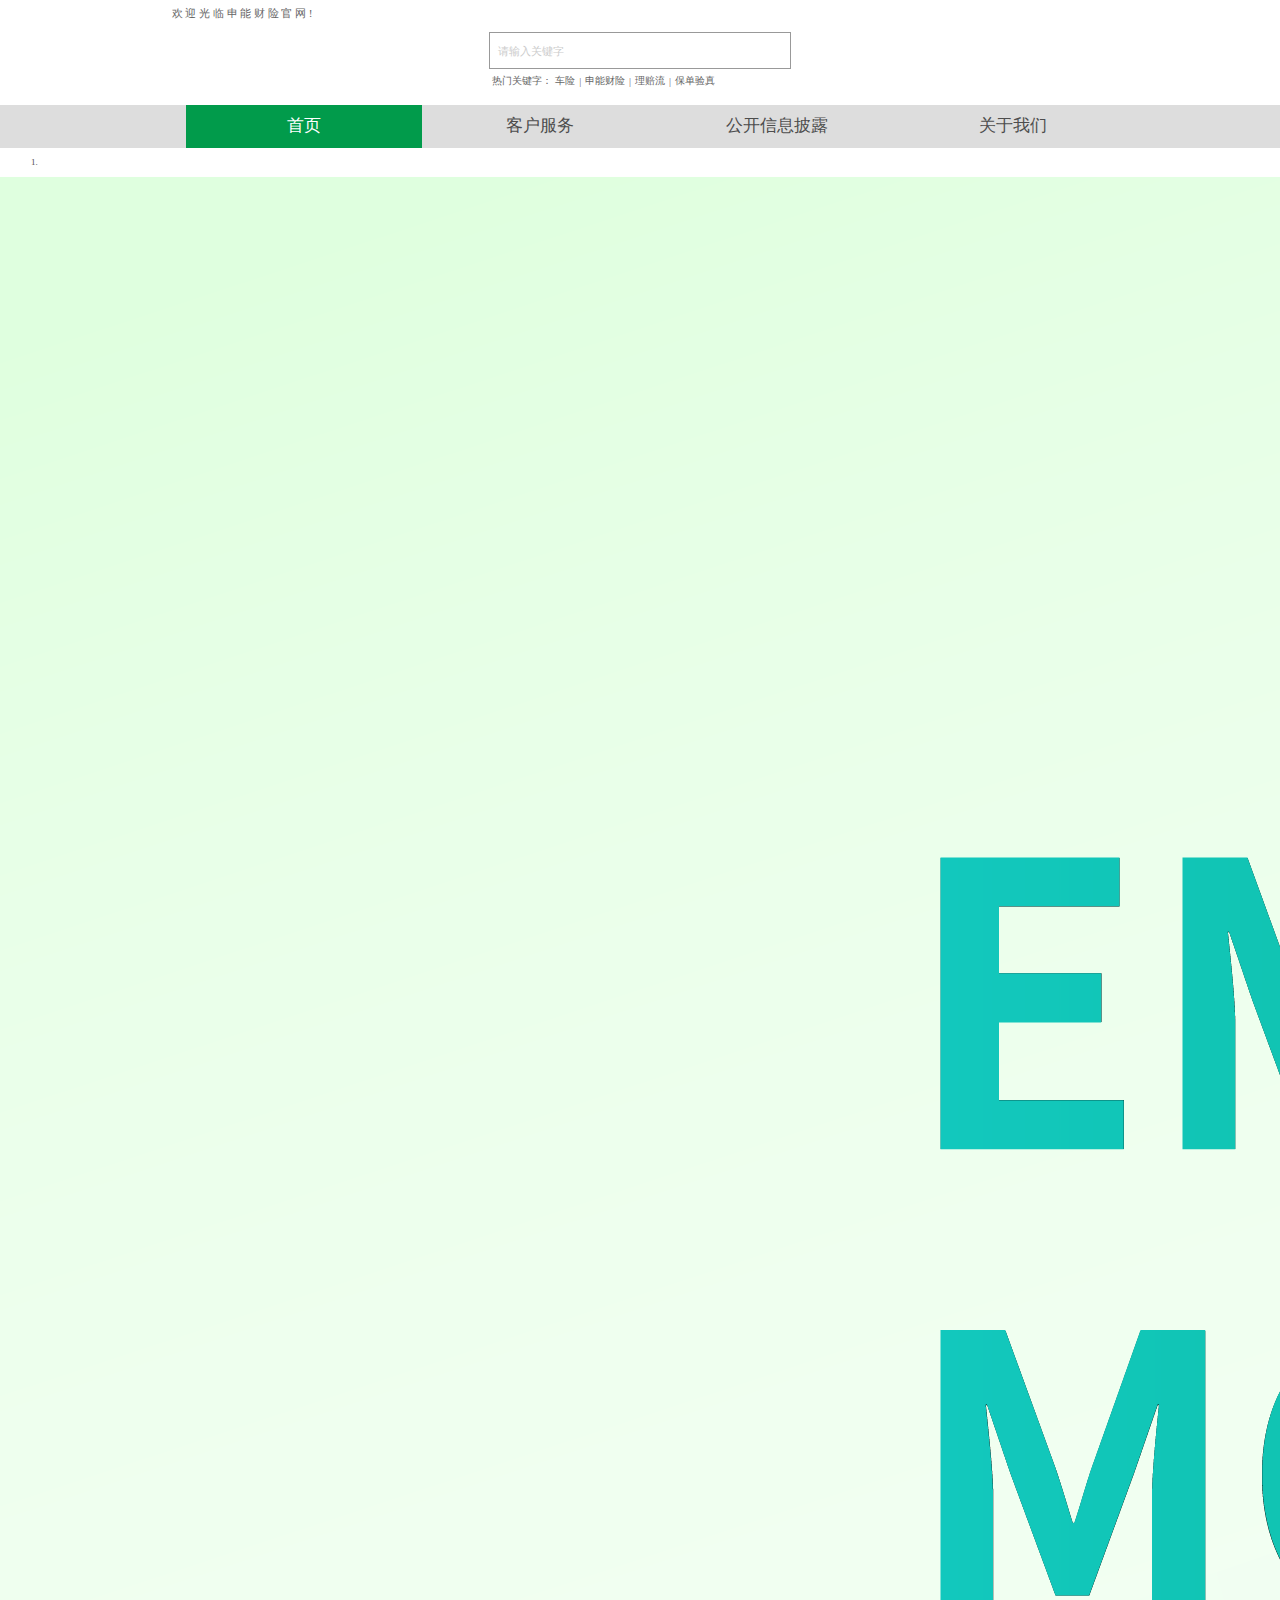
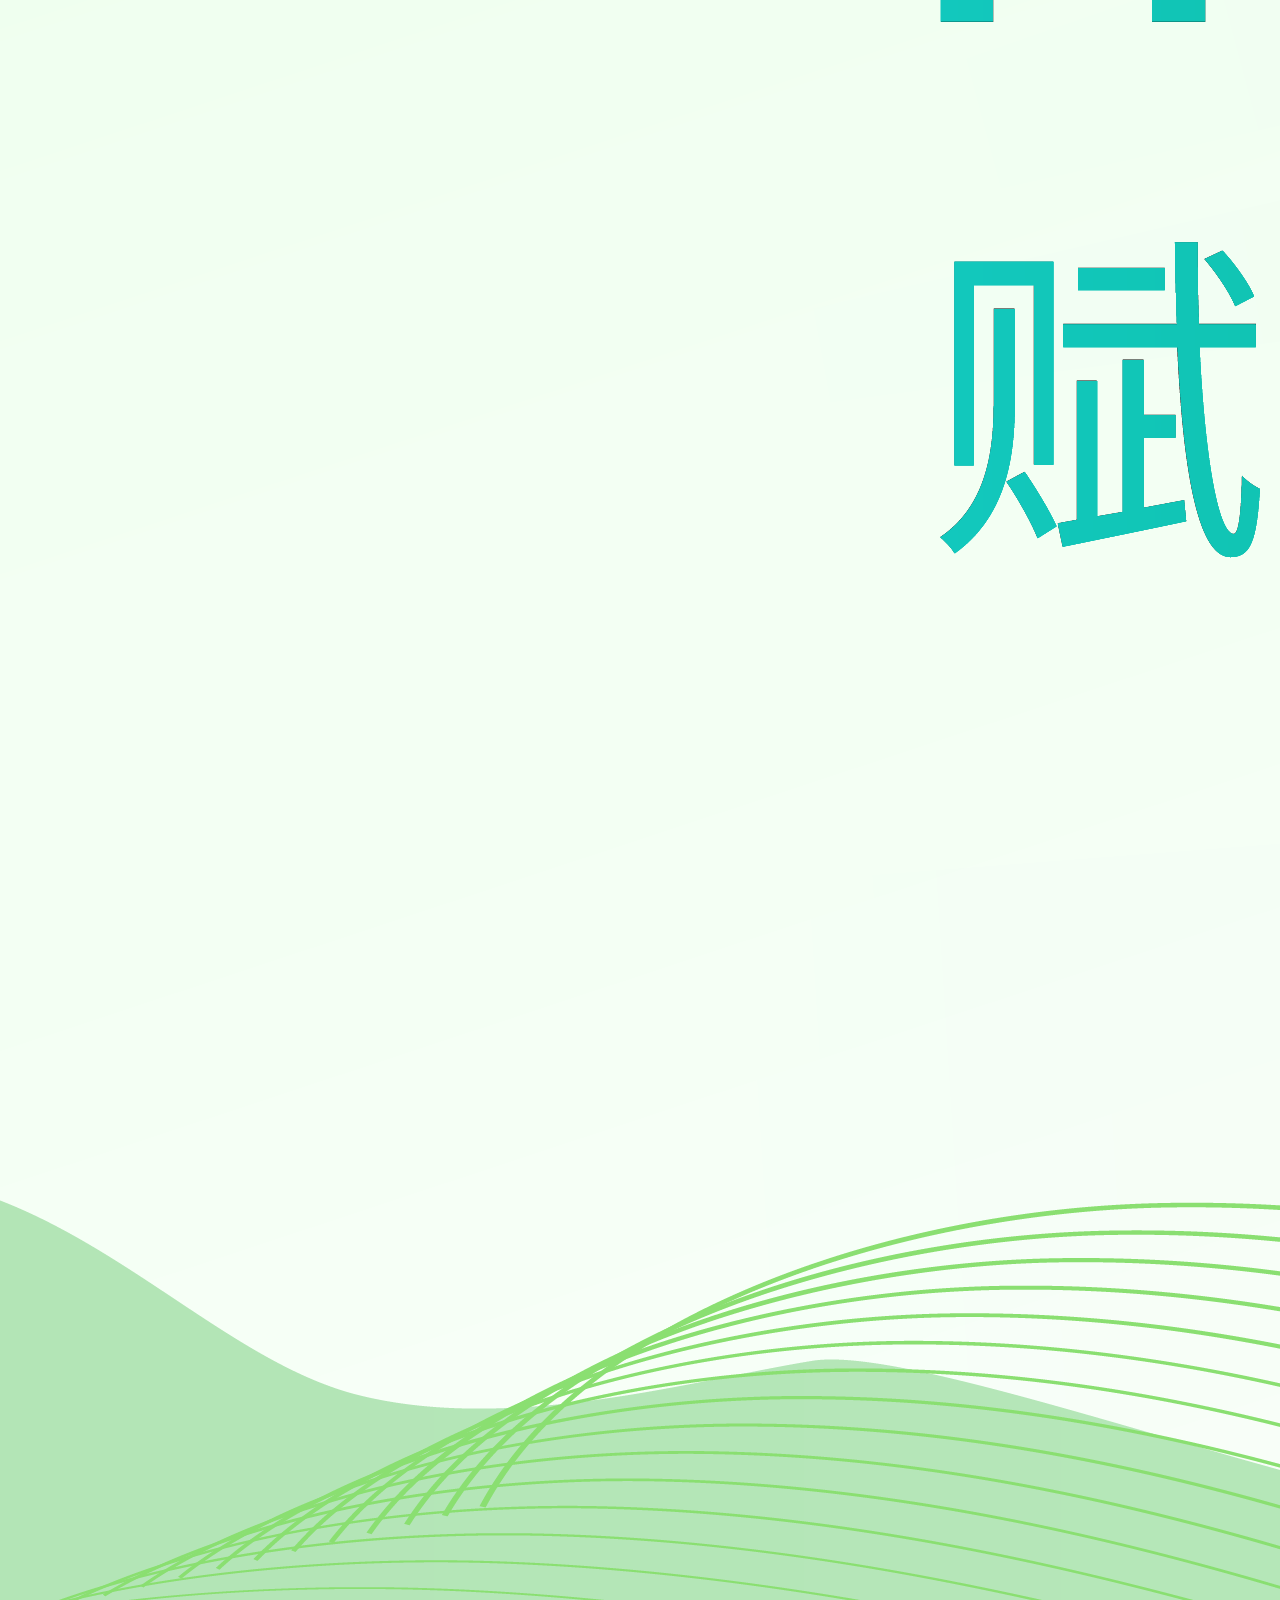
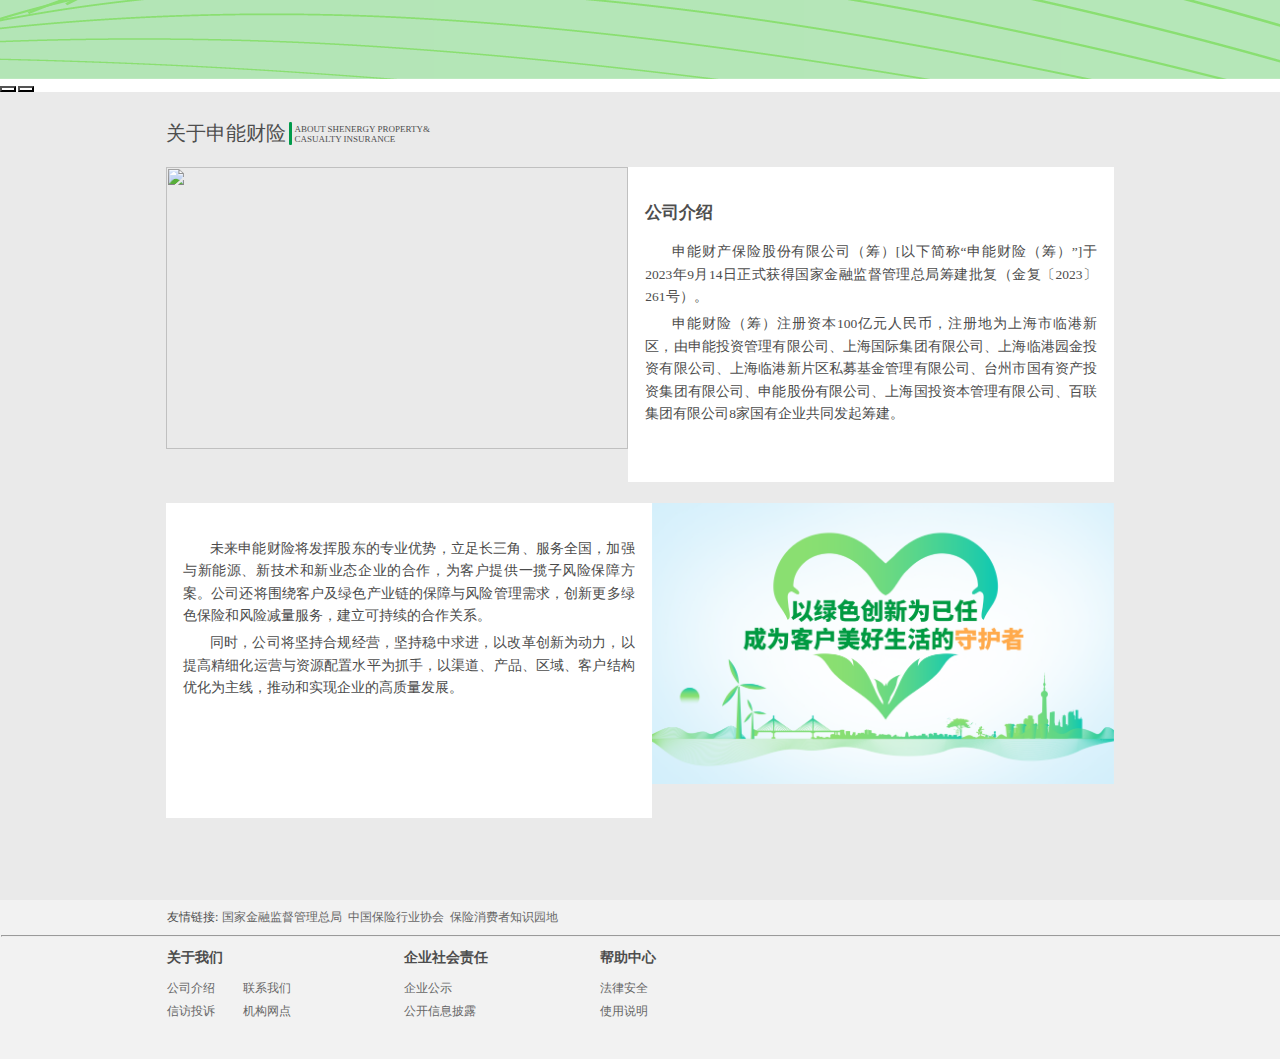
==== commit 077a6cbe: "update" ====
--- a/shengneng/index.html
+++ b/shengneng/index.html
@@ -64,13 +64,13 @@
                     <a href="javaScript:;">首页</a>
                 </li>
                 <li>
-                    <a href="./server.html">客户服务</a>
+                    <a href="./server.html#/list/1">客户服务</a>
                 </li>
                 <li>
                     <a href="./information.html">公开信息披露</a>
                 </li>
                 <li>
-                    <a href="./about.html">关于我们</a>
+                    <a href="./about.html#/list/1">关于我们</a>
                 </li>
             </ul>
         </div>
--- a/shengneng/css/index.css
+++ b/shengneng/css/index.css
@@ -14,7 +14,7 @@
     list-style: none;
 }
 html{
-    font-size: 12px;
+    font-size: 9px;
     color: #4e4e4e;
     font-family: 'Museo';
 }
@@ -22,7 +22,44 @@
 body{
     width: 100%;
     height: 100%;
+    margin: 0;
     /* background: #eaeaea; */
+}
+.el-loading-spinner i{
+    color: #019b4b !important;
+}
+.el-icon-loading:before{
+    font-size: 30px;
+}
+.el-loading-spinner .path{
+    stroke: #019b4b !important;
+  }
+  .el-loading-spinner .el-loading-text{
+    color: #019b4b !important;
+  }
+    
+  .el-menu--collapse .el-submenu, .el-menu-item:hover{
+    background: none;
+  }
+  .el-submenu__title:hover{
+    background: none;
+}
+.el-submenu .el-menu-item{
+    background: none;
+}
+.el-menu-item, .el-submenu__title{
+    height: 5.5rem;
+    line-height: 5.5rem;
+}
+.el-submenu .el-menu-item{
+    height: 5.5rem;
+    line-height: 5.5rem;
+}
+.el-breadcrumb{
+    font-size: 1.5rem;
+}
+.el-submenu__icon-arrow{
+    font-size: 1.5rem;
 }
 header{
     width: 105.3125rem;
@@ -40,6 +77,9 @@
     justify-content: space-between;
     align-items: center;
     margin: 1.25rem auto;
+}
+.hot_tel{
+    opacity: 0;
 }
 .logo img{
     display: block;
@@ -143,18 +183,17 @@
 }
 .tab-tilte a{
     display: block;
-    /* width: 100%;
-    height: 100; */
+    width: 100%;
+    height: 100%;
     text-align: center;
     color: #4d4d4d;
+    text-decoration: none;
+    line-height: 4.6875rem;
 }
 .tab-tilte li a:hover{
-    width: 26.25rem;
-    height: 4.75rem;
-    line-height: 4.6875rem;
     background: #019b4b;
     color: #fff;
-    text-decoration: none;
+   
 }
 
 .tab-tilte .active a{
@@ -256,12 +295,12 @@
   }
   .news .news-tilte::after {
     content: ' ';
-    background: url('../img/news_line.png') no-repeat center;
+    background: url('../img/news_line.png') no-repeat right center;
     position: absolute;
     left: 0;
     bottom: 0;
     width: 100%;
-    height: .125rem;
+    height: 2px;
   }
   .news .news-tilte li {
     margin: 0 1.25rem;
@@ -308,7 +347,7 @@
     left: 0;
     bottom: 0;
     width: 100%;
-    height: .125rem;
+    height: 2px;
     z-index: 1;
   }
   .box-contenter>div {
@@ -340,7 +379,8 @@
   .news .news-content .new_right_context li {
     display: flex;
     justify-content: space-between;
-    padding: .875rem 0;
+    align-items: center;
+    padding: 1rem 0;
     /* height: 5rem;
     line-height: 5rem; */
     position: relative;
@@ -372,7 +412,8 @@
 footer{
     width: 100%;
     background: #f2f2f2;
-    padding: .9375rem;
+    padding: .1rem;
+    /* display: none; */
 }
 footer>p{
     width: 105.3125rem;
@@ -391,7 +432,7 @@
     align-items: center;
     position: relative;
     width: 105.3125rem;
-    margin: 1.25rem auto;
+    margin: 0 auto 1.2rem;
 }
 .footer_con>div{
     margin-right: 12.5rem;
@@ -399,7 +440,7 @@
 .footer_con>div h3{
     font-size: 1.5625rem;
     line-height: 2.5rem;
-    margin: 1.25rem 0;
+    margin: 1rem 0;
     color: #4d4d4d;
 }
 .footer_con>div p a{
@@ -412,8 +453,11 @@
     color: blue;
 }
 .footer_bg{
-    height: 3.125rem;
-    background: url(../img/image_bottom.png) no-repeat center/cover;
+    height: 25px;
+    background: url(../img/image-bottom.png) no-repeat center/ auto 100%;
+}
+hr{
+    margin: 0;
 }
 .footer_logo img{
 
@@ -510,4 +554,50 @@
 }
 .tab-content div.cur{
     display: block;
+}
+.detail{
+    
+    line-height: 25px;
+    font-size: 1.5rem;
+}
+.detail .title{
+    font-size: 1.8rem;
+    font-weight: bolder;
+    text-align: center;
+    position: relative;
+}
+
+.detail_content .tit{
+    /* text-indent: 4ch; */
+}
+.detail_content .con{
+    text-indent: 4ch;
+}
+.detail_content .other{
+    text-indent: 4ch;
+}
+.detail .detail-tilte{
+    position: relative;
+    text-align: center;
+    padding: 0 1.5rem;
+}
+.detail .time{
+    font-size: 12px;
+    color: #999;
+    padding: 1rem 0;
+}
+.detail-content{
+    padding: 1.5rem;
+}
+.detail .detail-tilte::after {
+    content: ' ';
+    background: url('../img/news_line.png') no-repeat right center;
+    position: absolute;
+    left: 1.5rem;
+    bottom: 0;
+    width: 100%;
+    height: 2px;
+  }
+.detail .detail_date{
+    text-align: right;
 }